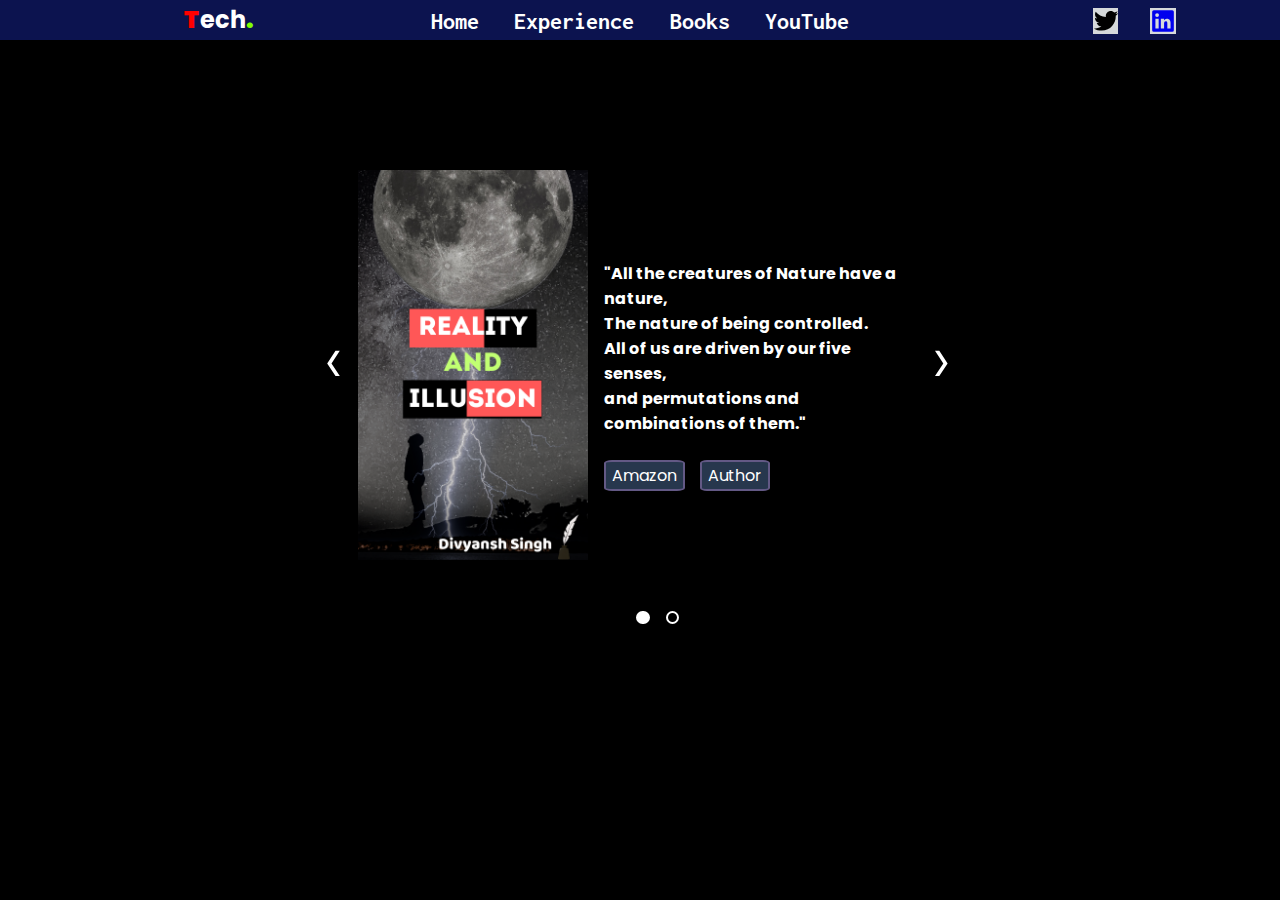
==== HTML_of_Books.html @ 66c9b4a3 "Update HTML_of_Books.html" ====
<html>
    <head>
        <meta charset="utf-8">
        <meta name="viewport" content="width=device-width, initial-scale=1.0">
        
        <link rel="preconnect" href="https://fonts.googleapis.com">
        <link rel="preconnect" href="https://fonts.gstatic.com" crossorigin>

        <link href="https://fonts.googleapis.com/css2?family=Caveat&family=Dosis:wght@600&family=Inconsolata:wght@700&family=Josefin+Sans:wght@500&family=Poppins:wght@700&family=Righteous&family=Roboto:wght@500&display=swap" rel="stylesheet">
       
        <title>Books|Divyansh Singh</title>
        <link rel="stylesheet" href="Styles.css">
        <link rel="stylesheet" href="Books_Styles.css">
    </head>
    <body style="background-color:black;
    background-image: none;">
        <div class = "top-container">
        
            <nav>
                <div class = "nav">
        
                    <div class = "mar">
                        
                    </div>
        
                    <div class = "logo">
                        <h1><strong class="T">T</strong>ech<strong class = "dot">.</strong></h1>
                    </div>
        
                    <div class = "contain">
        
                    <div class = "menu">
                            <svg xmlns="http://www.w3.org/2000/svg" viewBox="0 0 24 24" data-supported-dps="24x24" fill="currentColor" class="mercado-match" width="24" height="24" focusable="false">
                                <path d="M3 3h4v4H3zm7 4h4V3h-4zm7-4v4h4V3zM3 14h4v-4H3zm7 0h4v-4h-4zm7 0h4v-4h-4zM3 21h4v-4H3zm7 0h4v-4h-4zm7 0h4v-4h-4z"></path>
                              </svg>
                    </div>
        
                    <div class="centered">
                    
                    <div class = "Home">
                        <a href="index.html"><h1>Home</h1></a>
                    </div>
                    
                    <div class = "Experiences">
                        <h1>Experience</h1>
                    </div>
        
                    <div class = "Books">
                        <a href="HTML_of_Books.html"><h1>Books</h1></a>
                    </div>
        
                    <div class = "YouTube">
                        <h1>YouTube</h1>
                    </div>
        
                    <div class="tw">
                        <h1>Twitter</h1>
                    </div>
        
                    <a href="https://twitter.com/DivyatechC">
                    <div class = "twitter">
                        <svg viewBox="0 0 24 24" aria-hidden="true" class = "col"><g><path d="M23.643 4.937c-.835.37-1.732.62-2.675.733.962-.576 1.7-1.49 2.048-2.578-.9.534-1.897.922-2.958 1.13-.85-.904-2.06-1.47-3.4-1.47-2.572 0-4.658 2.086-4.658 4.66 0 .364.042.718.12 1.06-3.873-.195-7.304-2.05-9.602-4.868-.4.69-.63 1.49-.63 2.342 0 1.616.823 3.043 2.072 3.878-.764-.025-1.482-.234-2.11-.583v.06c0 2.257 1.605 4.14 3.737 4.568-.392.106-.803.162-1.227.162-.3 0-.593-.028-.877-.082.593 1.85 2.313 3.198 4.352 3.234-1.595 1.25-3.604 1.995-5.786 1.995-.376 0-.747-.022-1.112-.065 2.062 1.323 4.51 2.093 7.14 2.093 8.57 0 13.255-7.098 13.255-13.254 0-.2-.005-.402-.014-.602.91-.658 1.7-1.477 2.323-2.41z"></path></g></svg>
                    </div>
                    </a>
                    
                    <a class = "lit" href="https://www.linkedin.com/in/divyansh-singh-6a4215211/">
                    <div class = "linkedin">
                      <svg xmlns="http://www.w3.org/2000/svg" viewBox="0 0 24 24" data-supported-dps="24x24" fill="currentColor" class="linke" width="26" height="26" focusable="false">
                            <path d="M20.5 2h-17A1.5 1.5 0 002 3.5v17A1.5 1.5 0 003.5 22h17a1.5 1.5 0 001.5-1.5v-17A1.5 1.5 0 0020.5 2zM8 19H5v-9h3zM6.5 8.25A1.75 1.75 0 118.3 6.5a1.78 1.78 0 01-1.8 1.75zM19 19h-3v-4.74c0-1.42-.6-1.93-1.38-1.93A1.74 1.74 0 0013 14.19a.66.66 0 000 .14V19h-3v-9h2.9v1.3a3.11 3.11 0 012.7-1.4c1.55 0 3.36.86 3.36 3.66z"></path>
                          </svg> 
                    </div>
                    </a>
                    
                    <div class="lin">
                        <h1>LinkedIn</h1>
                    </div>
                </div>
            </div>
            </div>
        </nav>
                
            <div class = "slideshow">
               
                <div class = "LeftA">
                    <svg xmlns="http://www.w3.org/2000/svg" viewBox="0 0 16 16" class="left-arrow" data-supported-dps="16x16" fill="currentColor" width="16" height="16" focusable="false">
                        <path d="M11 1L6.39 8 11 15H8.61L4 8l4.61-7z"></path>
                      </svg>
                </div>
        
                
                <div id = "im" class = "IMG">

                </div>

                <div id = "im1" class = "IMG1 inv">

                </div>
                
                <div id = "tex" class = "Text">
                    <div>
                   <h1>"All the creatures of Nature have a nature, </h1>
                    <h1>The nature of being controlled. </h1>
                    <h1>All of us are driven by our five senses, </h1> 
                    <h1>and permutations and combinations of them."</h1>  
                    </div>
                    <div class="bts">
                        <a href="https://a.co/d/giO4mMl"><button class = "btn btn1">Amazon</button></a>
                        <a href="https://notionpress.com/author/245300#"><button class = "btn">Author</button></a>
                    </div>
                       <div class = "slide">
                        <a class="sv"></a>
                        <a class = "sv0"></a>
                    </div>
                </div>

                <div id = "tex1" class = "Text1 inv">
                    <div>
                    <h1>"A Raindrop falls on the Earth, </h1>
                    <h1>by Sacrificing Life. </h1>
                    <h1>It revives its own Mother. </h1>
                    <h1>For the sake of this revival. </h1>
                    <h1>Raindrop sacrifices its life."</h1>
                    </div>

                    <div class="bts">
                        <a href="https://a.co/d/4hr3dhv"><button class = "btn btn1">Amazon</button></a>
                        <a href="https://notionpress.com/author/245300#"><button class = "btn">Author</button></a>
                    </div>
                     <div class = "slide">
                        <a class = "sv1"></a>
                        <a class = "sv"></a>
                    </div>
                </div>

                <div class = "RightA">
                    <svg xmlns="http://www.w3.org/2000/svg" viewBox="0 0 16 16" class="Right-arrow" data-supported-dps="16x16" fill="currentColor" width="16" height="16" focusable="false">
                        <path d="M5 15l4.61-7L5 1h2.39L12 8l-4.61 7z"></path>
                      </svg>
             </div>
         </div>
     </div>
     <script src = "Books_j.js"></script>
     <script src="index.js"></script>
    </body>
</html>
---- Styles.css ----
body{
  margin: 0;
  background-image: url("itachi_background.png");
  background-repeat: no-repeat;
  background-size: cover;
  background-position: center;
}


html,body
{
    width: 100%;
    height: 100%;
    margin: 0px;
    padding: 0px;
    overflow-x: hidden; 
    overflow-y: hidden;
}

.top-container{
  display: flex;
  flex-direction: column;
  justify-content: center;
  align-items: center;
}

nav{
  width: 100%;
}

.nav{
  display: flex;
  width: 100%;
  height: 2.5rem;
  justify-content: flex-start;
  background-color: #0C134F;
  flex-direction: row;
}

.logo h1{
  font-family: 'Poppins', sans-serif !important;
  color:white;
  font-size: 1.5rem !important;
  margin: auto;
}

.mar{
  width: 14rem;
}

.logo{
  margin-top: 0.1rem;
}

.dot{
  color: chartreuse;
}

.T{
  color: red;
}

.centered{
  display: flex;
  margin-left: 11.1rem;
  margin-top: 0.5rem;
}

.tw{
  font-family: 'Roboto', sans-serif !important;
  color:white;
  font-size: 1.2rem !important;
  margin: auto;
  margin-left: 9.5rem;
  visibility: hidden;
}

.twitter{
  width: 1.6rem;
  margin-left: 0.5rem;
  cursor: pointer;
}

.twitter .col{
  background-color: rgb(214, 217, 219);
}

.twitter .col:hover{
  background-color: white;
}

.linkedin{
  width: 1.6rem;
  margin-left: 2rem;
  cursor: pointer;
}

.linkedin .linke{
  background-color: rgb(214, 217, 219);
}

.linkedin .linke:hover{
  background-color: white;
}

.lin{
  font-family: 'Roboto', sans-serif !important;
  color:white;
  font-size: 1.2rem !important;
  margin: auto;
  margin-left: 0.5rem;
  visibility: hidden;
}

.a{
  text-decoration: none !important;
  color: none;
}

.Experiences{
  margin-right: 2.2rem;
}

.Home{
  margin-right: 2.2rem;
}

.centered h1:hover{
  color: #E3FDFD;
  cursor: pointer;
}

.Books{
  margin-right: 2.2rem;
}

.nav h1{
  font-family: 'Inconsolata', monospace;
  color:white;
  font-size: 1.5rem;
  margin: auto;
}

.top-most{
  display: flex;
  flex-direction: row;
  flex-wrap: wrap;
  justify-content: space-evenly;
  width: 35rem;
  height: 15rem;
  background-color: black;
  margin-top: 2.9rem;
  border-radius:5%;

}

.photo{
  width: 12rem;
  margin-bottom: 1rem;
  border-radius: 10rem;
  margin-top: 1.4rem;

}

.intro-text{
  margin-top: 3.5rem;
}

.top-most h1{
  font-family: 'Josefin Sans', sans-serif;
  color:white;
}

h2{
  color: white;
  font-size: 1.25rem;
  font-family: 'Josefin Sans', sans-serif;
}

.span{
  color: #B9EDDD;
}


.span1{
  color: #F6F7C1;
}

.skills{
  display: flex;
  flex-direction: column;
  width:42.5rem;
  height:12.5rem;
  background-color: black;
  bottom: 13.55%;
  margin-top: 8%;
  border-radius:5%;
}

.lower{
  display: flex;
  flex-direction: row;
}

.skills h1{
  font-family: 'Righteous', cursive;
  color:#4E6E81;
  font-size: 1.5rem;
  margin-top:0;
  margin-left: 5%;
}

.title{
  width: 4.3rem;
  height: 1.8rem;
  background-color: #E9EDC9;
  margin-top: 0.8rem;
  margin-left: 0.6rem;
  border-radius: 0.3rem;
}


.java{
  width: 3.5rem;
  height: 1.6rem;
  background-color: #4E6E81;
  margin-top: 1.5rem;
  margin-left: 0.6rem;
  border-radius: 0.25rem;
  
}


.java h2{
  font-size: 1.35rem;
  font-family: 'Josefin Sans', sans-serif;
  margin-top: 5%;
  margin-left: 9%;
}


a{
  text-decoration: none;
}


.java:hover{
  background-color: #3F4E4F;
}


.DSA{
  width: 20rem;
  height: 1.7rem;
  background-color: #647E68;
  margin-left: 0.6rem;
  margin-top: 1.51rem;
  border-radius: 0.3rem;
}


.DSA h2{
  font-size: 1.35rem;
  font-family: 'Josefin Sans', sans-serif;
  margin-top: 1.2%;
  margin-left: 2.9%;
}


.DSA:hover{
  background-color: #3B5249;
}


.python{
  width: 4.7rem;
  height: 1.5rem;
  background-color: #5B4B8A;
  margin-left: 0.6rem;
  margin-top: 1.5rem;
  border-radius: 0.3rem;
}


.python h2{
  font-size: 1.3rem;
  font-family: 'Josefin Sans', sans-serif;
  margin-top: 1.2%;
  padding: 1.5%;
  margin-left: 5%;
}


.python:hover{
  background-color: #62374E;
}

.shtml{
  width: 4.4rem;
  height: 1.6rem;
  background-color: #393646;
  margin-left: 0.6rem;
  margin-top: 1.51rem;
  border-radius: 0.3rem;
}


.shtml h2{
  font-size: 1.3rem;
  font-family: 'Josefin Sans', sans-serif;
  margin-top: 0.2%;
  text-align: center;
  padding: 0.2rem;
  margin-left: 2.9%;
}


.shtml:hover{
  background-color: #245953;
}

.tcss{
  width: 3.5rem;
  height: 1.6rem;
  background-color: #567189;
  margin-left: 0.6rem;
  margin-top: 1.51rem;
  border-radius: 0.3rem;
}


.tcss h2{
  font-size: 1.3rem;
  font-family: 'Josefin Sans', sans-serif;
  margin-top: 0.2%;
  text-align: center;
  padding: 0.2rem;
  margin-left: 2.9%;
}


.tcss:hover{
  background-color: #658864;
}

.c{
  width: 1.6rem;
  height: 1.6rem;
  background-color: #7B2869;
  margin-left: 0.6rem;
  margin-top: 1.51rem;
  border-radius: 0.3rem;
}


.c h2{
  font-size: 1.3rem;
  font-family: 'Josefin Sans', sans-serif;
  margin-top: 0.2%;
  text-align: center;
  padding: 0.2rem;
  margin-left: 2.9%;
}


.c:hover{
  background-color: #263159;
}

.second-row{
  display: flex;
  flex-direction: row;
}

.TechS{
  width: 7.3rem;
  height: 1.6rem;
  background-color: #472D2D;
  margin-left: 0.6rem;
  margin-top: 1.2rem;
  border-radius: 0.3rem;
}

.TechS h2{
  font-size: 1.3rem;
  font-family: 'Josefin Sans', sans-serif;
  margin-top: 0.2%;
  text-align: center;
  padding: 0.2rem;
  margin-left: 2%;
}


.TechS:hover{
  background-color: #22577E;
}

.SEO{
  width: 18rem;
  height: 1.6rem;
  background-color: #27323A;
  margin-left: 0.6rem;
  margin-top: 1.2rem;
  border-radius: 0.3rem;
}

.SEO h2{
  font-size: 1.3rem;
  font-family: 'Josefin Sans', sans-serif;
  margin-top: 0.2%;
  text-align: center;
  padding: 0.2rem;
  margin-left: 1.9%;
}


.SEO:hover{
  background-color: #A21232;
}

.first{
  display: flex;
  flex-direction: row;
}

.second{
  display: flex;
  flex-direction: row;
}

.mnav{
  display: none;
}

.menu{
  display: none;
}

@media screen and (max-width: 540px) {

  .logo{
    margin-left: 1rem;
  }

  .menu{
       display: block;
       margin-left: 15.8rem;
       margin-top: 0.5rem;
       color: white;
   }

  .centered{
    display: flex;
    flex-direction: column;
    padding: 1rem;
    margin-left: 10rem !important;
    background-color: hsl(0 0% 100% / 0.1);
    backdrop-filter: blur(1rem);
    height: 100vh;
    visibility: hidden;
  }

  .twitter{
    display: none;
  }

  .linkedin{
    display: none;
  }

  .nav h1{
    font-family: 'Inconsolata', monospace;
    color:white;
    font-size: 1.3rem;
    margin: auto;
  }

  .Home{
    margin-top: 5rem;
  }

  .Experiences{
    margin-top: 0.5rem;
  }

  .Books{
    margin-top: 0.5rem;
  }

  .YouTube{
    margin-top: 0.5rem;
  }
  .top-most {
    display: flex;
    flex-direction: row;
    flex-wrap: wrap;
    justify-content: space-evenly;
    width: 13.2rem;
    height: 14rem;
    background-color: black;
    margin-top: 2rem;
    border-radius: 5%;
    text-align: center;
}

.photo {
  width: 6rem;
  height: 6rem;
  margin-bottom: 0;
  border-radius: 10rem;
  margin-top: 1rem;
}

.intro-text {
  margin-top: 0;
}

.top-most h1 {
  font-family: 'Josefin Sans', sans-serif;
  color: white;
  font-size: 1.3rem;
}

h2 {
  color: white;
  font-size: 1.1rem;
  font-family: 'Josefin Sans', sans-serif;
}

.skills {
  display: flex;
  flex-direction: column;
  width: 18.5rem;
  height: 19rem;
  background-color: black;
  bottom: 13.55%;
  margin-top: 4rem;
  border-radius: 5%;
  margin-left: 1rem;
}

.title {
  width: 4.2rem;
  height: 2rem;
  background-color: #E9EDC9;
  margin-top: 0.6rem;
  margin-left: 0.6rem;
  border-radius: 0.3rem;
}

.skills h1 {
  font-family: 'Righteous', cursive;
  color: #4E6E81;
  font-size: 1.5rem;
  margin-top: 0;
  margin-left: 5%;
}

.lower {
  display: flex;
  flex-direction: column;
}

.java {
  width: 3.5rem;
  height: 1.8rem;
  background-color: #4E6E81;
  margin-top: 0.6rem;
  margin-left: 0.6rem;
  border-radius: 0.25rem;
}

.java h2 {
  font-size: 1.35rem;
  font-family: 'Josefin Sans', sans-serif;
  margin-top: 5%;
  margin-left: 9%;
}

.DSA {
  width: 13.5rem;
  height: 3.1rem;
  background-color: #647E68;
  margin-left: 0.6rem;
  margin-top: 0.6rem;
  border-radius: 0.3rem;
}

.DSA h2 {
  font-size: 1.35rem;
  font-family: 'Josefin Sans', sans-serif;
  margin-top: 1.2%;
  margin-left: 2.9%;
}

.python {
  width: 5rem;
  height: 1.8rem;
  background-color: #5B4B8A;
  margin-left: 0.6rem;
  margin-top: 0.6rem;
  border-radius: 0.3rem;
}

.python h2 {
  font-size: 1.35rem;
  font-family: 'Josefin Sans', sans-serif;
  margin-top: 1.2%;
  padding: 1.5%;
  margin-left: 5%;
}

.shtml {
  width: 5rem;
  height: 1.8rem;
  background-color: #393646;
  margin-left: 0.6rem;
  margin-top: 0.6rem;
  border-radius: 0.3rem;
}
.shtml h2 {
  font-size: 1.35rem;
  font-family: 'Josefin Sans', sans-serif;
  margin-top: 0.2%;
  text-align: center;
  padding: 0.2rem;
  margin-left: 2.9%;
}

.tcss {
  width: 3.5rem;
  height: 1.7rem;
  background-color: #567189;
  margin-left: 0.6rem;
  margin-top: 0.6rem;
  border-radius: 0.3rem;
}

.tcss h2 {
  font-size: 1.35rem;
  font-family: 'Josefin Sans', sans-serif;
  margin-top: 0.2%;
  text-align: center;
  padding: 0.2rem;
  margin-left: 2.9%;
}

.c {
  width: 2rem;
  height: 1.6rem;
  background-color: #7B2869;
  margin-left: 0.6rem;
  margin-top: 0.6rem;
  border-radius: 0.3rem;
}

.c h2 {
  font-size: 1.35rem;
  font-family: 'Josefin Sans', sans-serif;
  margin-top: 0.2%;
  text-align: center;
  padding: 0.2rem;
  margin-left: 2.9%;
}

.second-row {
  display: flex;
  flex-direction: column;
}

.TechS {
  width: 8rem;
  height: 2.2rem;
  background-color: #472D2D;
  margin-left: 0.6rem;
  margin-top: 0.6rem;
  border-radius: 0.3rem;
}

.TechS h2 {
  font-size: 1.4rem;
  font-family: 'Josefin Sans', sans-serif;
  margin-top: 0.2%;
  text-align: center;
  padding: 0.2rem;
  margin-left: 2%;
}

.SEO {
  width: 10.1rem;
  height: 3.3rem;
  background-color: #27323A;
  margin-left: 0.6rem;
  margin-top: 0.6rem;
  border-radius: 0.3rem;
}

.SEO h2 {
  font-size: 1.4rem;
  font-family: 'Josefin Sans', sans-serif;
  margin-top: 0.2%;
  text-align: left;
  padding: 0.2rem;
  margin-left: 1.9%;
}

.first{
  display: flex;
  flex-direction: column;
}

.second{
  display: flex;
  flex-direction: row;
}


}
---- Books_Styles.css ----
body{
    margin: 0;
    background-repeat: no-repeat;
    background-size: cover;
    background-position: center;
  }
  
  
  html,body
  {
      width: 100%;
      height: 100%;
      margin: 0px;
      padding: 0px;
      overflow-x: hidden; 
      overflow-y: hidden;
  }

  .top-container{
    display: flex;
    flex-direction: column;
    justify-content: center;
    align-items: center;
  }

  .slideshow{
    display: flex;
    width: 40rem;
    height: 25rem;
    margin-top: 7.8rem;
    background-color: black;
  }
  
  .IMG{
    background-image: url("REALITY AND ILLUSION.png");
    background-repeat: no-repeat;
    background-size: cover;
    background-position: center;
    width: 15rem;
    margin-top: 0.3rem;
    margin-bottom: 0.3rem;
    margin-left: 0.3rem;
  }

  .IMG1{
    background-image: url("The Poetry Of Life Part 2 Web.jpg");
    background-repeat: no-repeat;
    background-size: cover;
    background-position: center;
    width: 15rem;
    margin-top: 0.3rem;
    margin-bottom: 0.3rem;
    margin-left: 0.3rem;
  }

  .Text{
    display: flex;
    flex-direction: column;
    margin-top: 6rem;
    margin-left: 1rem;
    margin-right: 1rem;
    width: 20rem;
  }

  .Text h1{
    font-family: 'Poppins', sans-serif !important;
    color:white;
    font-size: 1rem !important;
    margin: auto;
  }

  .Text1{
    display: flex;
    flex-direction: column;
    margin-top: 6rem;
    margin-left: 1rem;
    margin-right: 1rem;
    width: 20rem;
  }

  .Text1 h1{
    font-family: 'Poppins', sans-serif !important;
    color:white;
    font-size: 1rem !important;
    margin: auto;
  }

  .Right-arrow{
    margin-top: 11.5rem;
    background: black;
    color: white;
    width: 1.8rem;
    height: 1.8rem;
    margin-right: 0.3rem;
    cursor: pointer;
}

.Right-arrow:hover{
  color: black;
  background-color: white;
}

.left-arrow:hover{
  color: black;
  background-color: white;
}

  .left-arrow{
    margin-top: 11.5rem;
    background: black;
    color: white;
    width: 1.8rem;
    height: 1.8rem;
    margin-right: 0.3rem;
    cursor: pointer;
}

.LeftA{
  background-color: black;
}

.RightA{
  background-color: black;
}

.inv{
  display: none;
}

.btn1{
  margin-right: 0.7rem;
}

.btn{
  font-family: 'Poppins', sans-serif !important;
  color: white;
  font-size: 1rem;
  background: #27374D;
  cursor: pointer;
  border: 2px solid #635985;
  border-radius: 10%;
  transition-property: background-color, transform;
}

.btn:is(:hover){
  transform: scale(1.1);
  background-color: #4C4C6D;
}

.bts{
  margin-top: 1.5rem
}

.slide{
  display: flex;
  z-index: 1;
  column-gap: 1rem;
  margin-top: 7.5rem;
  margin-left: 2rem;
}


.slide a{
  width: 0.6rem;
  border-radius: 50%;
  height: 0.6rem;
  background-color: transparent;
  border: 2px solid;
  border-color: white;
  cursor: pointer;
}

.sv{
  background-color: white !important;
}
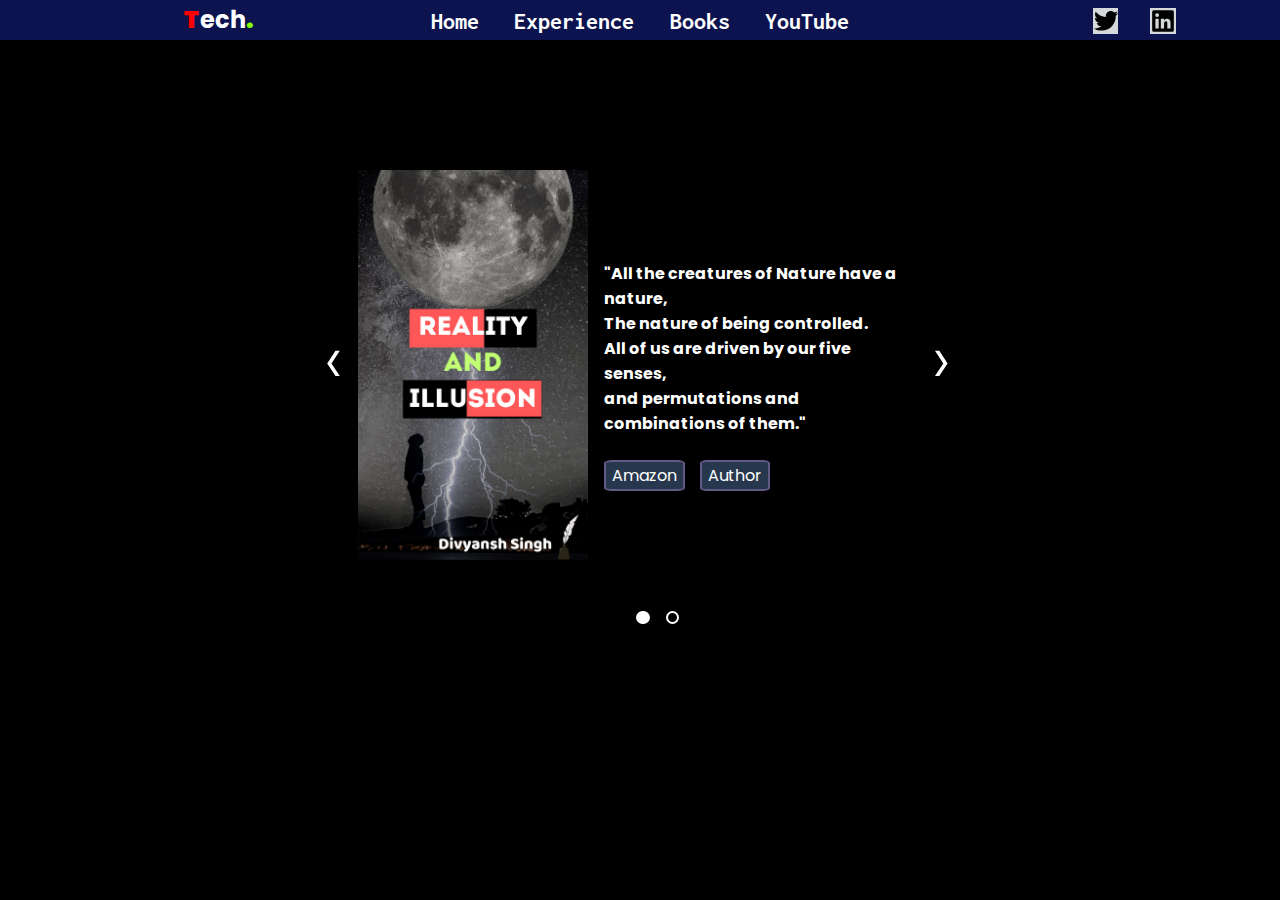
==== commit ac029c46: "Update HTML_of_Books.html" ====
--- a/HTML_of_Books.html
+++ b/HTML_of_Books.html
@@ -126,7 +126,7 @@
                         <a href="https://a.co/d/4hr3dhv"><button class = "btn btn1">Amazon</button></a>
                         <a href="https://notionpress.com/author/245300#"><button class = "btn">Author</button></a>
                     </div>
-                     <div class = "slide">
+                     <div class = "slide1">
                         <a class = "sv1"></a>
                         <a class = "sv"></a>
                     </div>
--- a/Styles.css
+++ b/Styles.css
@@ -115,6 +115,11 @@
 .a{
   text-decoration: none !important;
   color: none;
+}
+
+.lit{
+  text-decoration: none;
+  all: unset;
 }
 
 .Experiences{
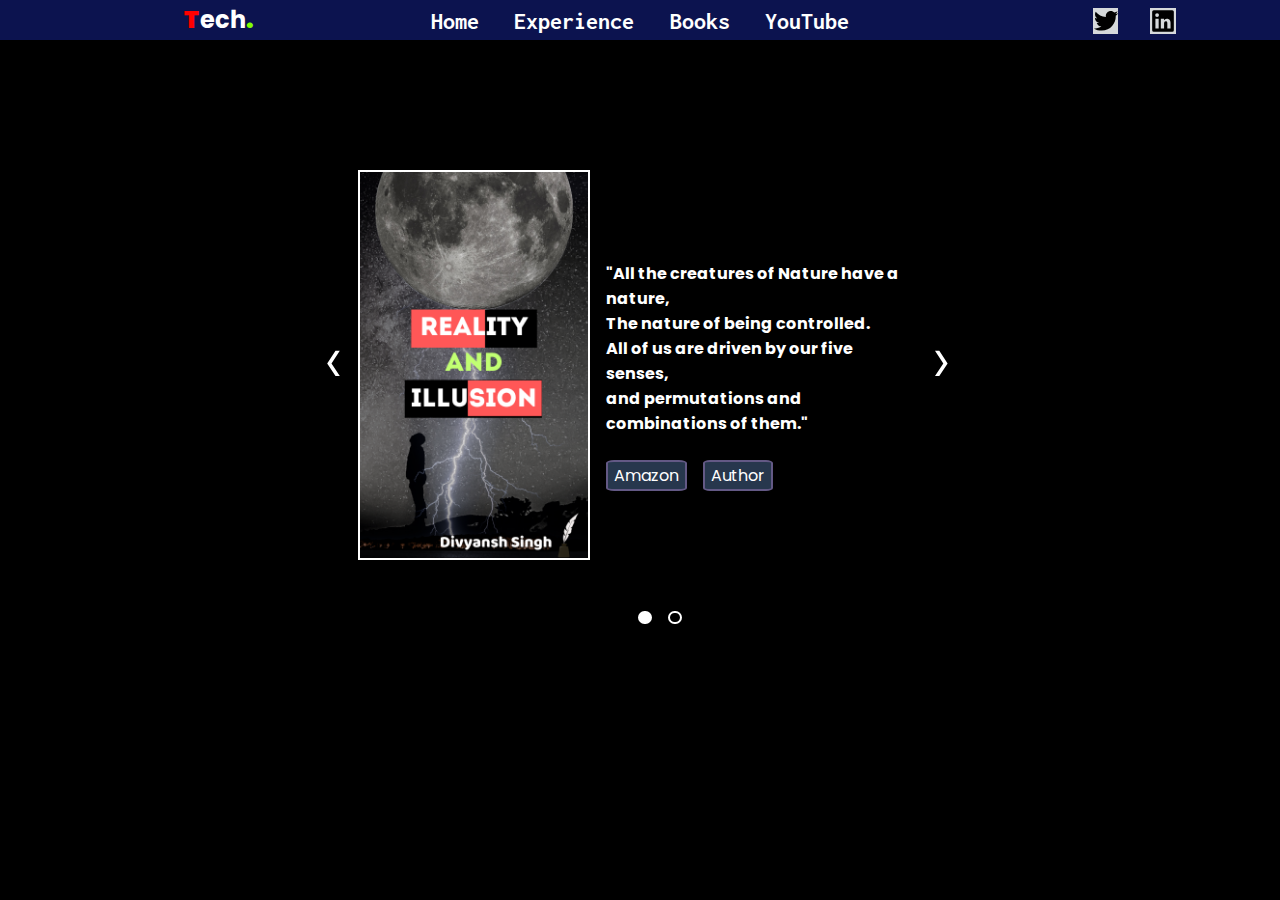
==== commit d53f66ad: "Update HTML_of_Books.html" ====
--- a/HTML_of_Books.html
+++ b/HTML_of_Books.html
@@ -38,7 +38,7 @@
                     <div class="centered">
                     
                     <div class = "Home">
-                        <a href="index.html"><h1>Home</h1></a>
+                        <a href="HTML_of_site.html"><h1>Home</h1></a>
                     </div>
                     
                     <div class = "Experiences">
@@ -107,7 +107,8 @@
                         <a href="https://a.co/d/giO4mMl"><button class = "btn btn1">Amazon</button></a>
                         <a href="https://notionpress.com/author/245300#"><button class = "btn">Author</button></a>
                     </div>
-                       <div class = "slide">
+
+                    <div class = "slide">
                         <a class="sv"></a>
                         <a class = "sv0"></a>
                     </div>
@@ -126,7 +127,8 @@
                         <a href="https://a.co/d/4hr3dhv"><button class = "btn btn1">Amazon</button></a>
                         <a href="https://notionpress.com/author/245300#"><button class = "btn">Author</button></a>
                     </div>
-                     <div class = "slide1">
+
+                    <div class = "slide1">
                         <a class = "sv1"></a>
                         <a class = "sv"></a>
                     </div>
--- a/Books_Styles.css
+++ b/Books_Styles.css
@@ -40,6 +40,8 @@
     margin-top: 0.3rem;
     margin-bottom: 0.3rem;
     margin-left: 0.3rem;
+    border: 2px solid;
+    border-color: white;
   }
 
   .IMG1{
@@ -51,6 +53,8 @@
     margin-top: 0.3rem;
     margin-bottom: 0.3rem;
     margin-left: 0.3rem;
+    border: 2px solid;
+    border-color: white;
   }
 
   .Text{
@@ -159,8 +163,26 @@
   margin-left: 2rem;
 }
 
+.slide1{
+  display: flex;
+  z-index: 1;
+  column-gap: 1rem;
+  margin-top: 10.6rem;
+  margin-left: 2rem;
+}
+
 
 .slide a{
+  width: 0.6rem;
+  border-radius: 50%;
+  height: 0.6rem;
+  background-color: transparent;
+  border: 2px solid;
+  border-color: white;
+  cursor: pointer;
+}
+
+.slide1 a{
   width: 0.6rem;
   border-radius: 50%;
   height: 0.6rem;
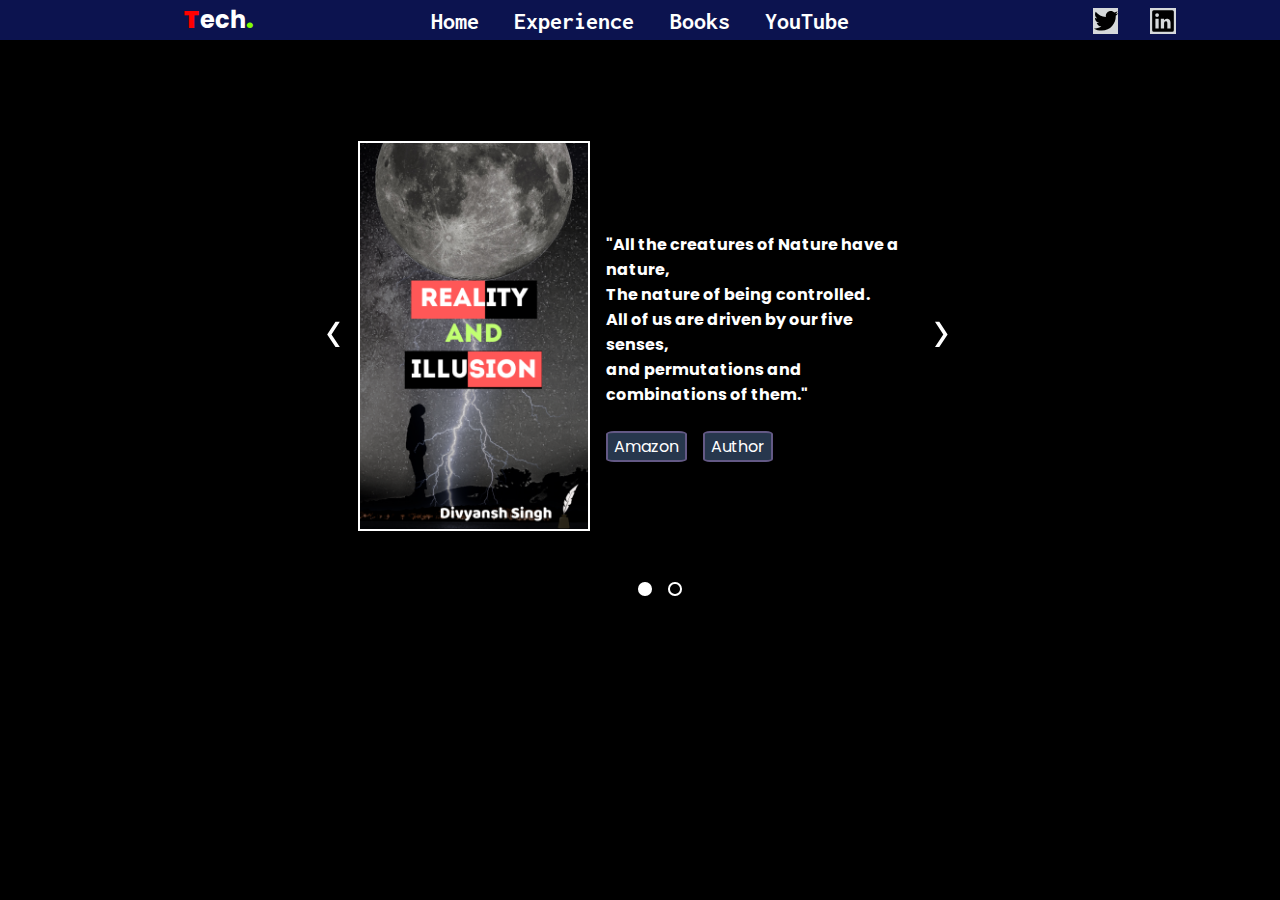
==== commit 0981891d: "Update HTML_of_Books.html" ====
--- a/HTML_of_Books.html
+++ b/HTML_of_Books.html
@@ -38,7 +38,7 @@
                     <div class="centered">
                     
                     <div class = "Home">
-                        <a href="HTML_of_site.html"><h1>Home</h1></a>
+                        <a href="index.html"><h1>Home</h1></a>
                     </div>
                     
                     <div class = "Experiences">
@@ -50,7 +50,7 @@
                     </div>
         
                     <div class = "YouTube">
-                        <h1>YouTube</h1>
+                        <a href = "HTML_of_YouTube.html"><h1>YouTube</h1></a>
                     </div>
         
                     <div class="tw">
--- a/Books_Styles.css
+++ b/Books_Styles.css
@@ -27,7 +27,7 @@
     display: flex;
     width: 40rem;
     height: 25rem;
-    margin-top: 7.8rem;
+    margin-top: 6rem;
     background-color: black;
   }
   
